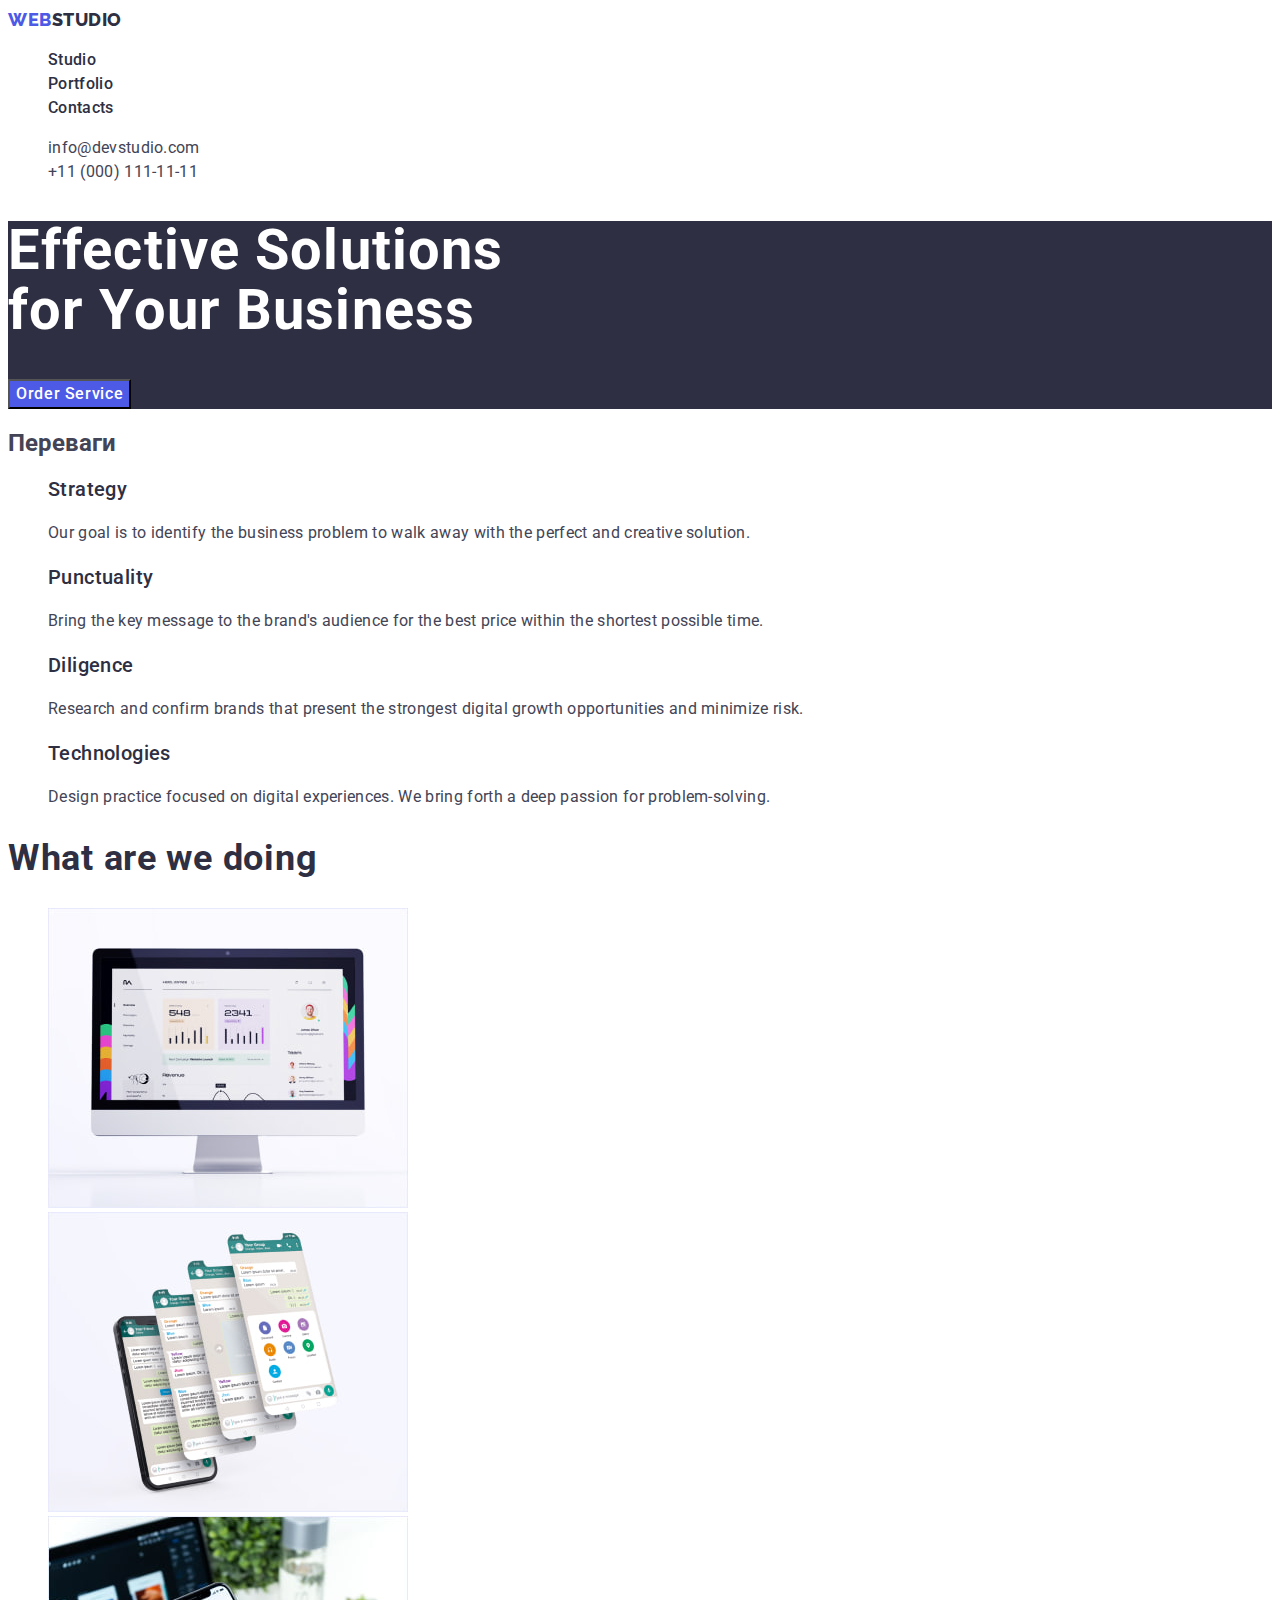
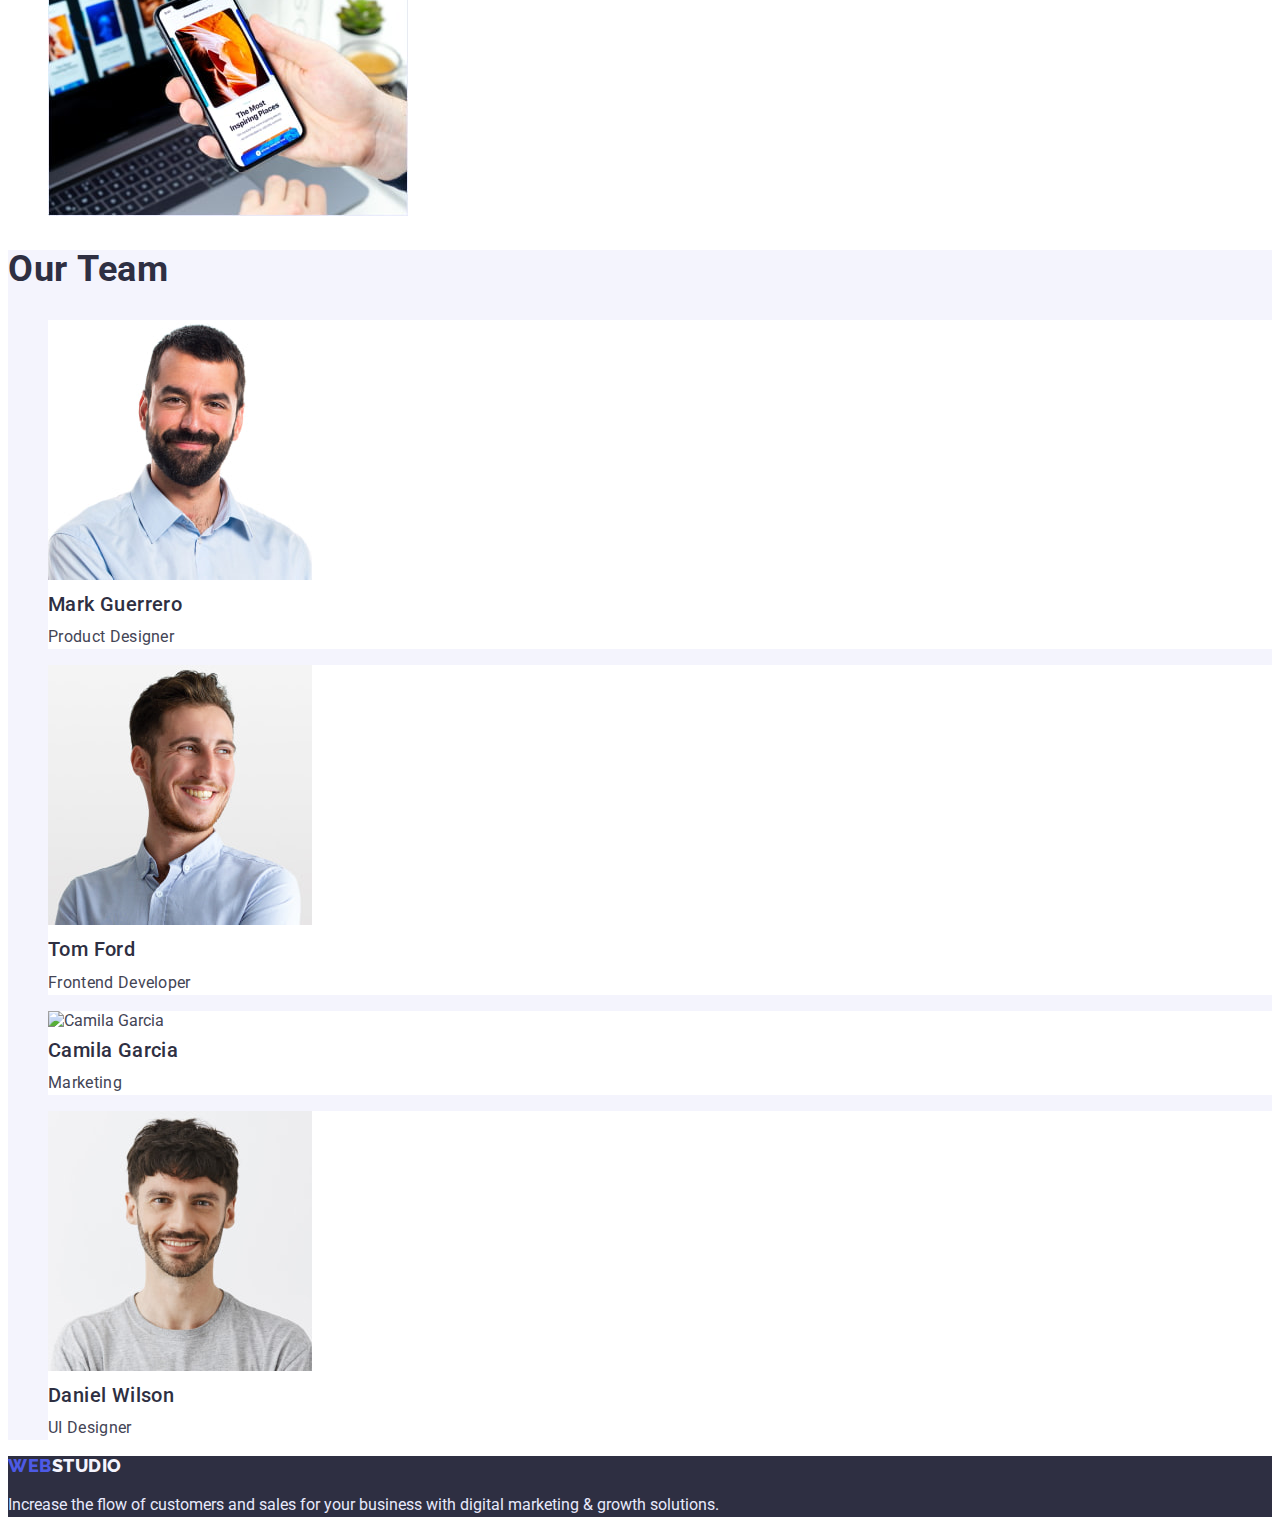
==== index.html @ 4488b403 "1 page" ====
<!DOCTYPE html>
<html lang="en">
<head>
    <meta charset="UTF-8">
    <meta http-equiv="X-UA-Compatible" content="IE=edge">
    <meta name="viewport" content="width=device-width, initial-scale=1.0">
    <title>goit-markup-hw-01</title>
    <link rel="preconnect" href="https://fonts.googleapis.com"><link rel="preconnect" href="https://fonts.gstatic.com" crossorigin><link href="https://fonts.googleapis.com/css2?family=Raleway:wght@800&family=Roboto:wght@400;500;700&display=swap" rel="stylesheet">
    <link rel="stylesheet" href="./css/styles.css">
</head>
<body>
    <!-- Шапка сайту-->
    <header class="header">
        <nav class="header-navigation">
            <a href="/" class="header-logo link"> <span class="web-logo">Web</span>Studio</a>
            <ul class="header-site-list list">
                <li class="header-item"><a href="" class="header-link link">Studio</a></li>
                <li class="header-item"><a href="" class="header-link link">Portfolio</a></li>
                <li class="header-item"><a href="" class="header-link link">Contacts</a></li>
            </ul> 
        </nav>
        <ul class="header-nav-list list">
            <li class="header-mail"><a href="mailto:info@devstudio.com" class="header-adress-link link">info@devstudio.com</a></li>
            <li class="header-tel "><a href="tel:+110001111111" class="header-adress-link link">+11 (000) 111-11-11</a></li>
        </ul>
    </header>

    <main>
        <!--Назва сайту-->
        <section class="hero">
            <h1 class="hero-title">Effective Solutions <br/> for Your Business</h1>
            <button type="button" class="hero-button">Order Service</button>
        </section>

        <!--Переваги-->
        <section class="features">
            <h2>Переваги</h2>

            <ul class="features-list">
                <li class="features-item">
                    <h3 class="features-title">Strategy</h3>
                    <p class="features-paragraph">Our goal is to identify the business
                        problem to walk away with the perfect and creative solution. </p>
                </li>
                <li class="features-item">
                    <h3 class="features-title">Punctuality</h3>
                    <p class="features-paragraph">Bring the key message to the brand's audience for the best price within the shortest possible time. </p>
                </li>
                <li class="features-item">
                    <h3 class="features-title">Diligence</h3>
                    <p class="features-paragraph">Research and confirm brands that present the strongest digital growth opportunities and minimize risk. </p>
                </li>
                <li class="features-item">
                    <h3 class="features-title">Technologies</h3>
                    <p class="features-paragraph">Design practice focused on digital experiences. We bring forth a deep passion for problem-solving. </p>
                </li>
            </ul>
        </section>

        <!--Що ми робимо-->
        <section class="work">
            <h2 class="work-title">What are we doing</h2>

            <ul class="work-list">
                <li class="work-item"><img src="./imades/comp.jpg" alt="Computer"></li>
                <li class="work-item"><img src="./imades/messenger.jpg" alt="Messenger"></li>
                <li class="work-item"><img src="./imades/iphone.jpg" alt="Telephone"></li>
            </ul>
        </section>

        <!--Наша команда-->
        <section class="team">
            <h2 class="team-title">Our Team</h2>

            <ul class="team-list">
                <li class="team-item">
                    <img src="./imades/Mark.jpg" alt="Mark Guerrero">
                    <h3 class="team-name">Mark Guerrero</h3>
                    <p class="team-paragraph">Product Designer</p>
                </li>
                <li class="team-item">
                    <img src="./imades/Tom Ford.jpg" alt="Tom Ford">
                    <h3 class="team-name">Tom Ford</h3>
                    <p class="team-paragraph">Frontend Developer</p>
                </li>
                <li class="team-item">
                    <img src="./imades/Camila.jpg" alt="Camila Garcia">
                    <h3 class="team-name">Camila Garcia</h3>
                    <p class="team-paragraph">Marketing</p>
                </li>
                <li class="team-item">
                    <img src="./imades/Daniel.jpg" alt="Daniel Wilson">
                    <h3 class="team-name">Daniel Wilson</h3>
                    <p class="team-paragraph">UI Designer</p>
                </li>
            </ul>
        </section>
    </main>
    
    <!-- Футер -->
    <footer class="footer">
        <a href="/" class="footer-logo link"> <span class="web-logo">Web</span>Studio</a>
        <p class="footer-text">Increase the flow of customers and sales for your business with digital marketing & growth solutions.</p>
    </footer>

</body>
</html>
---- css/styles.css ----
body {
    background-color: #ffffff;
    color: #434455;
    font-family: 'Roboto', sans-serif;
    font-weight: 400;
}

/* Лого */

.header-logo {
color: #2E2F42;
font-family: 'Raleway', sans-serif;
font-weight: 800;
font-size: 18px;
line-height: 1.33;
letter-spacing: 0.03em;
text-transform: uppercase;
}



.header-adress-link {
font-size: 16px;
line-height: 1.5;
letter-spacing: 0.02em;
color: #434455;
}

.web-logo {
    color: #4D5AE5;
}

.header-link {
font-weight: 500;
font-size: 16px;
line-height: 1.5;
letter-spacing: 0.02em;
color: #2E2F42;
}

.header { 
}
.header-navigation {
}

.header-site-list {
}

.header-link:hover,
.header-link:focus { color: #4D5AE5;
}



.header-logo:hover,
.header-logo:focus,
.header-logo:active {color: #4D5AE5}

.header-adress-link:hover,
.header-adress-link:focus {color: #4D5AE5

}


.list { 
    list-style: none;
}

.features-item, .work-item, .team-list {
    list-style: none;
}

.link {
    text-decoration: none;
}

.header-nav-list {
}
.header-mail {
}
.header-tel {
}
.hero {    background-color: #2E2F42;

}

.hero-title {
    font-size: 56px;
    line-height: 1.07;
    letter-spacing: 0.02em;
    color: #FFFFFF;
}

.hero-button {font-family: 'Roboto', sans-serif;
    font-weight: 500;
    font-size: 16px;
    line-height: 1.5;
    letter-spacing: 0.04em;
    color: #FFFFFF;
    background-color: #4D5AE5;
}
.features {
}
.features-list {
}
.features-item {
}
.features-title {
    font-weight: 500;
    font-size: 20px;
    line-height: 1.2;
    letter-spacing: 0.02em;
    color: #2E2F42;
}

.features-paragraph {
    font-size: 16px;
    line-height: 1.5;
    letter-spacing: 0.02em;
}


.work {
}
.work-title, .team-title {
font-size: 36px;
line-height: 1.11;
letter-spacing: 0.02em;
color: #2E2F42;
}
.work-list {
}
.work-item {
}
.team {background: #F4F4FD;
}
.team-name {
    font-weight: 500;
    font-size: 20px;
    line-height: 1.2px;
    letter-spacing: 0.02em;
    color: #2E2F42;
}

.team-paragraph {
font-size: 16px;
line-height: 1.5;
letter-spacing: 0.02em;

}


.team-list {
}

.team-item {
    background-color: #fff;

}
.footer {background: #2E2F42;
}
.footer-logo {
    color: #F4F4FD;
    font-family: 'Raleway', sans-serif;
    font-weight: 800;
    font-size: 18px;
    line-height: 1.16;
    letter-spacing: 0.03em;
    text-transform: uppercase;
    }

    .footer-logo:hover,
.footer-logo:focus,
.footer-logo:active {color: #4D5AE5}

.footer-text {
    font-size: 16px;
    line-height: 24px;
    letter-spacing: 1.5;
    color: #E7E9FC;
}
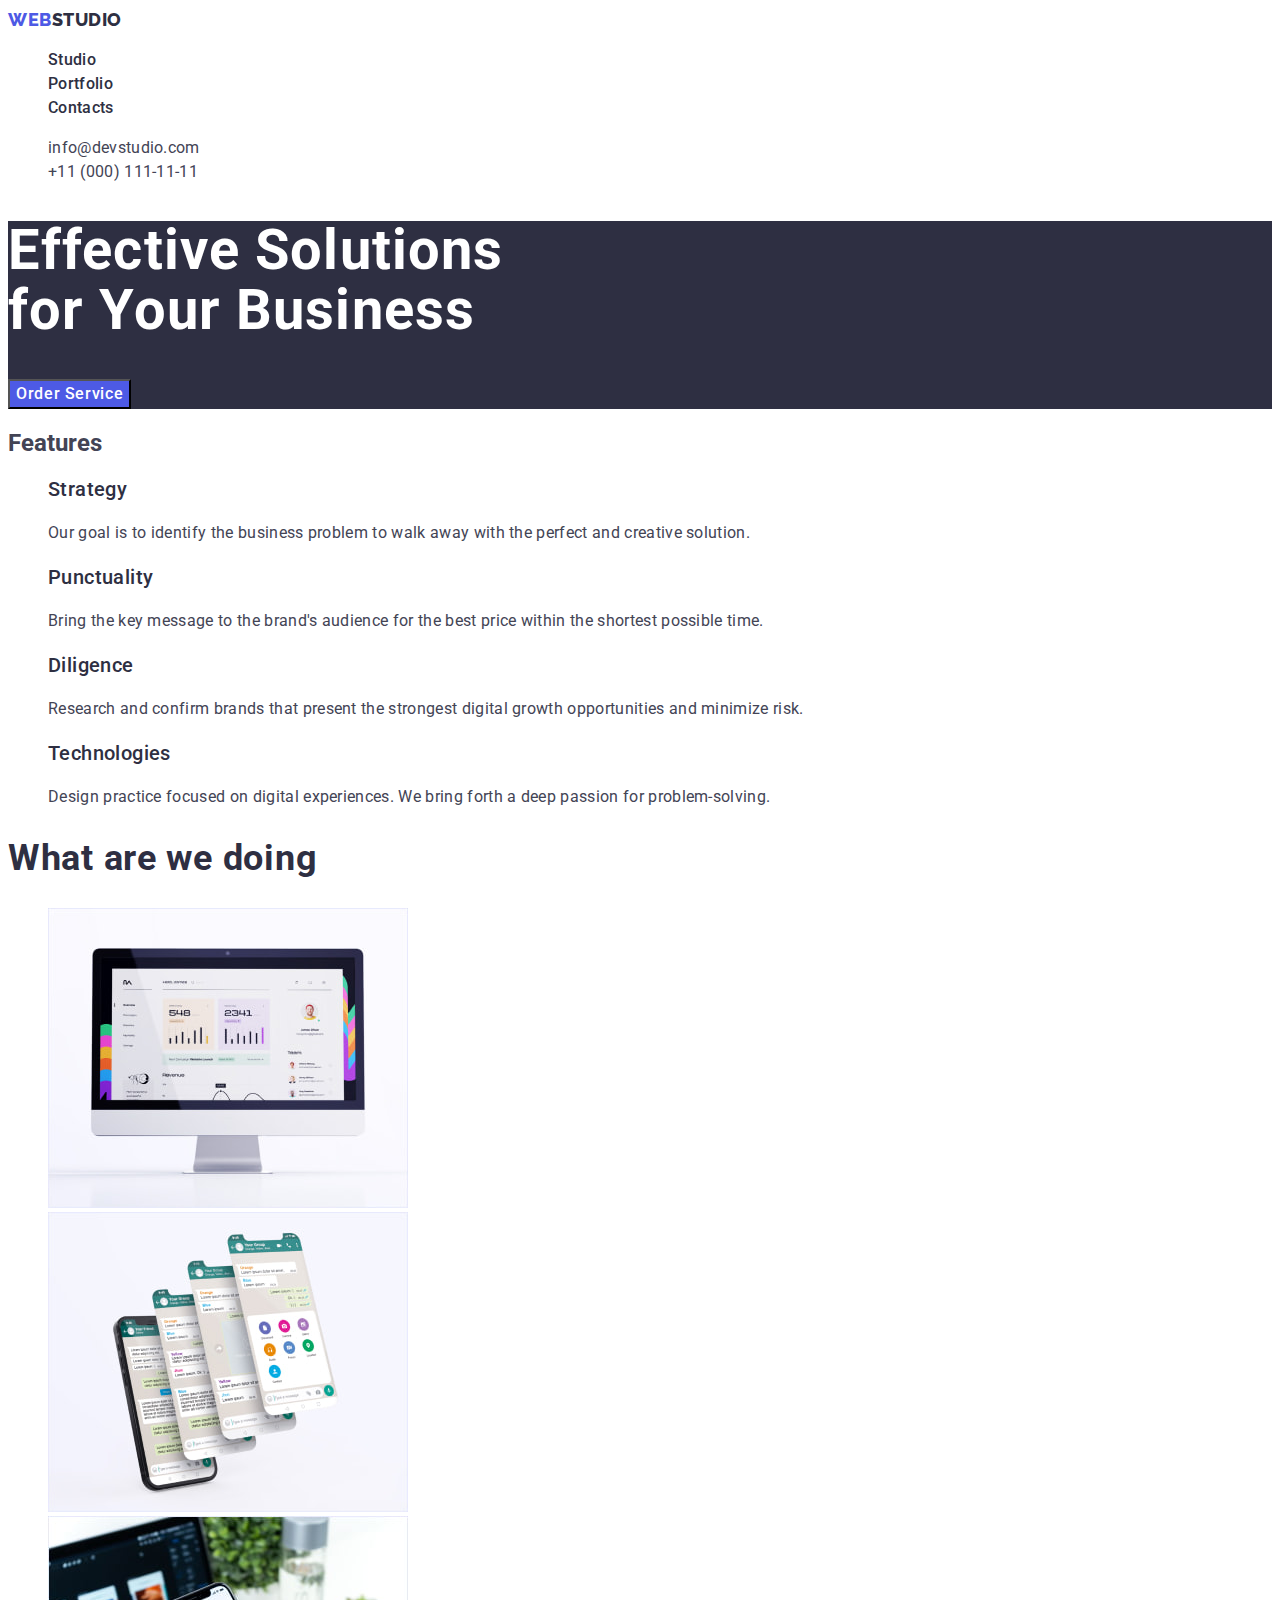
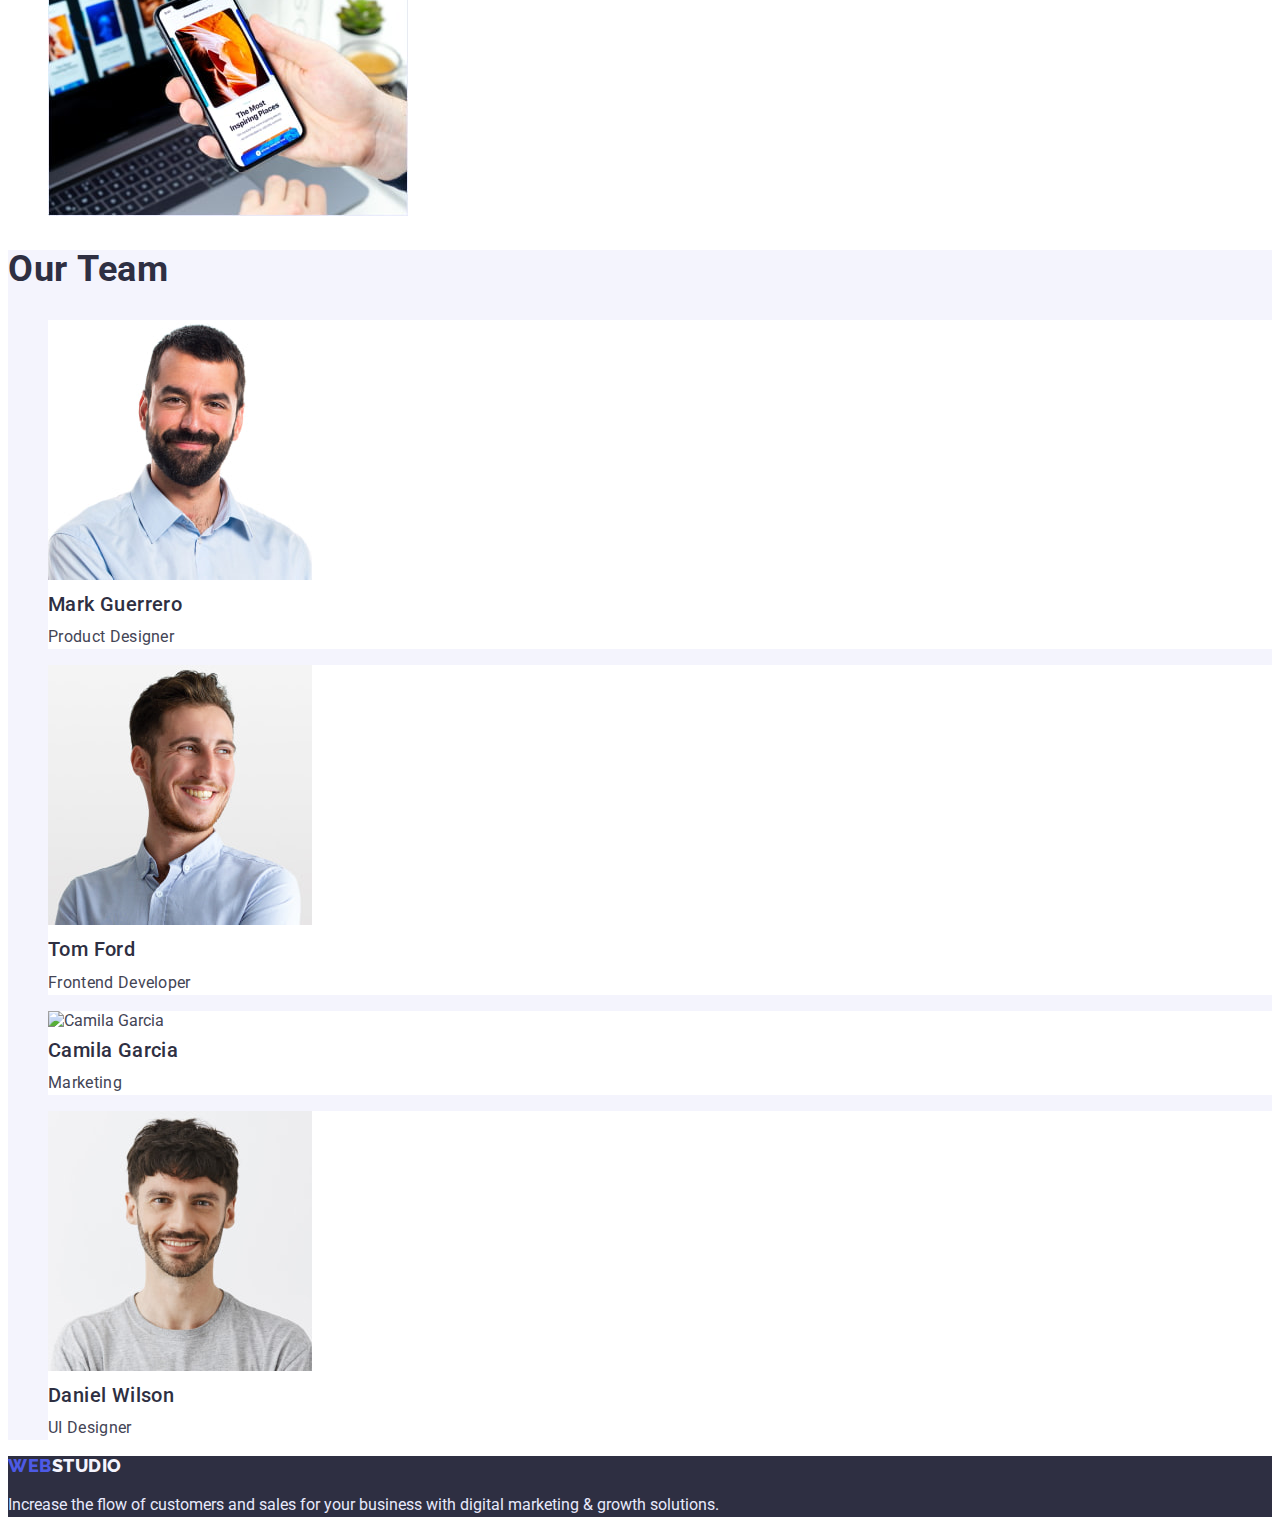
==== commit 3d093715: "=" ====
--- a/index.html
+++ b/index.html
@@ -4,7 +4,7 @@
     <meta charset="UTF-8">
     <meta http-equiv="X-UA-Compatible" content="IE=edge">
     <meta name="viewport" content="width=device-width, initial-scale=1.0">
-    <title>goit-markup-hw-01</title>
+    <title>goit-markup-hw-02</title>
     <link rel="preconnect" href="https://fonts.googleapis.com"><link rel="preconnect" href="https://fonts.gstatic.com" crossorigin><link href="https://fonts.googleapis.com/css2?family=Raleway:wght@800&family=Roboto:wght@400;500;700&display=swap" rel="stylesheet">
     <link rel="stylesheet" href="./css/styles.css">
 </head>
@@ -34,9 +34,9 @@
 
         <!--Переваги-->
         <section class="features">
-            <h2>Переваги</h2>
+            <h2>Features</h2>
 
-            <ul class="features-list">
+            <ul class="features-list list">
                 <li class="features-item">
                     <h3 class="features-title">Strategy</h3>
                     <p class="features-paragraph">Our goal is to identify the business
@@ -61,7 +61,7 @@
         <section class="work">
             <h2 class="work-title">What are we doing</h2>
 
-            <ul class="work-list">
+            <ul class="work-list list">
                 <li class="work-item"><img src="./imades/comp.jpg" alt="Computer"></li>
                 <li class="work-item"><img src="./imades/messenger.jpg" alt="Messenger"></li>
                 <li class="work-item"><img src="./imades/iphone.jpg" alt="Telephone"></li>
@@ -72,7 +72,7 @@
         <section class="team">
             <h2 class="team-title">Our Team</h2>
 
-            <ul class="team-list">
+            <ul class="team-list list">
                 <li class="team-item">
                     <img src="./imades/Mark.jpg" alt="Mark Guerrero">
                     <h3 class="team-name">Mark Guerrero</h3>
--- a/css/styles.css
+++ b/css/styles.css
@@ -66,9 +66,6 @@
     list-style: none;
 }
 
-.features-item, .work-item, .team-list {
-    list-style: none;
-}
 
 .link {
     text-decoration: none;
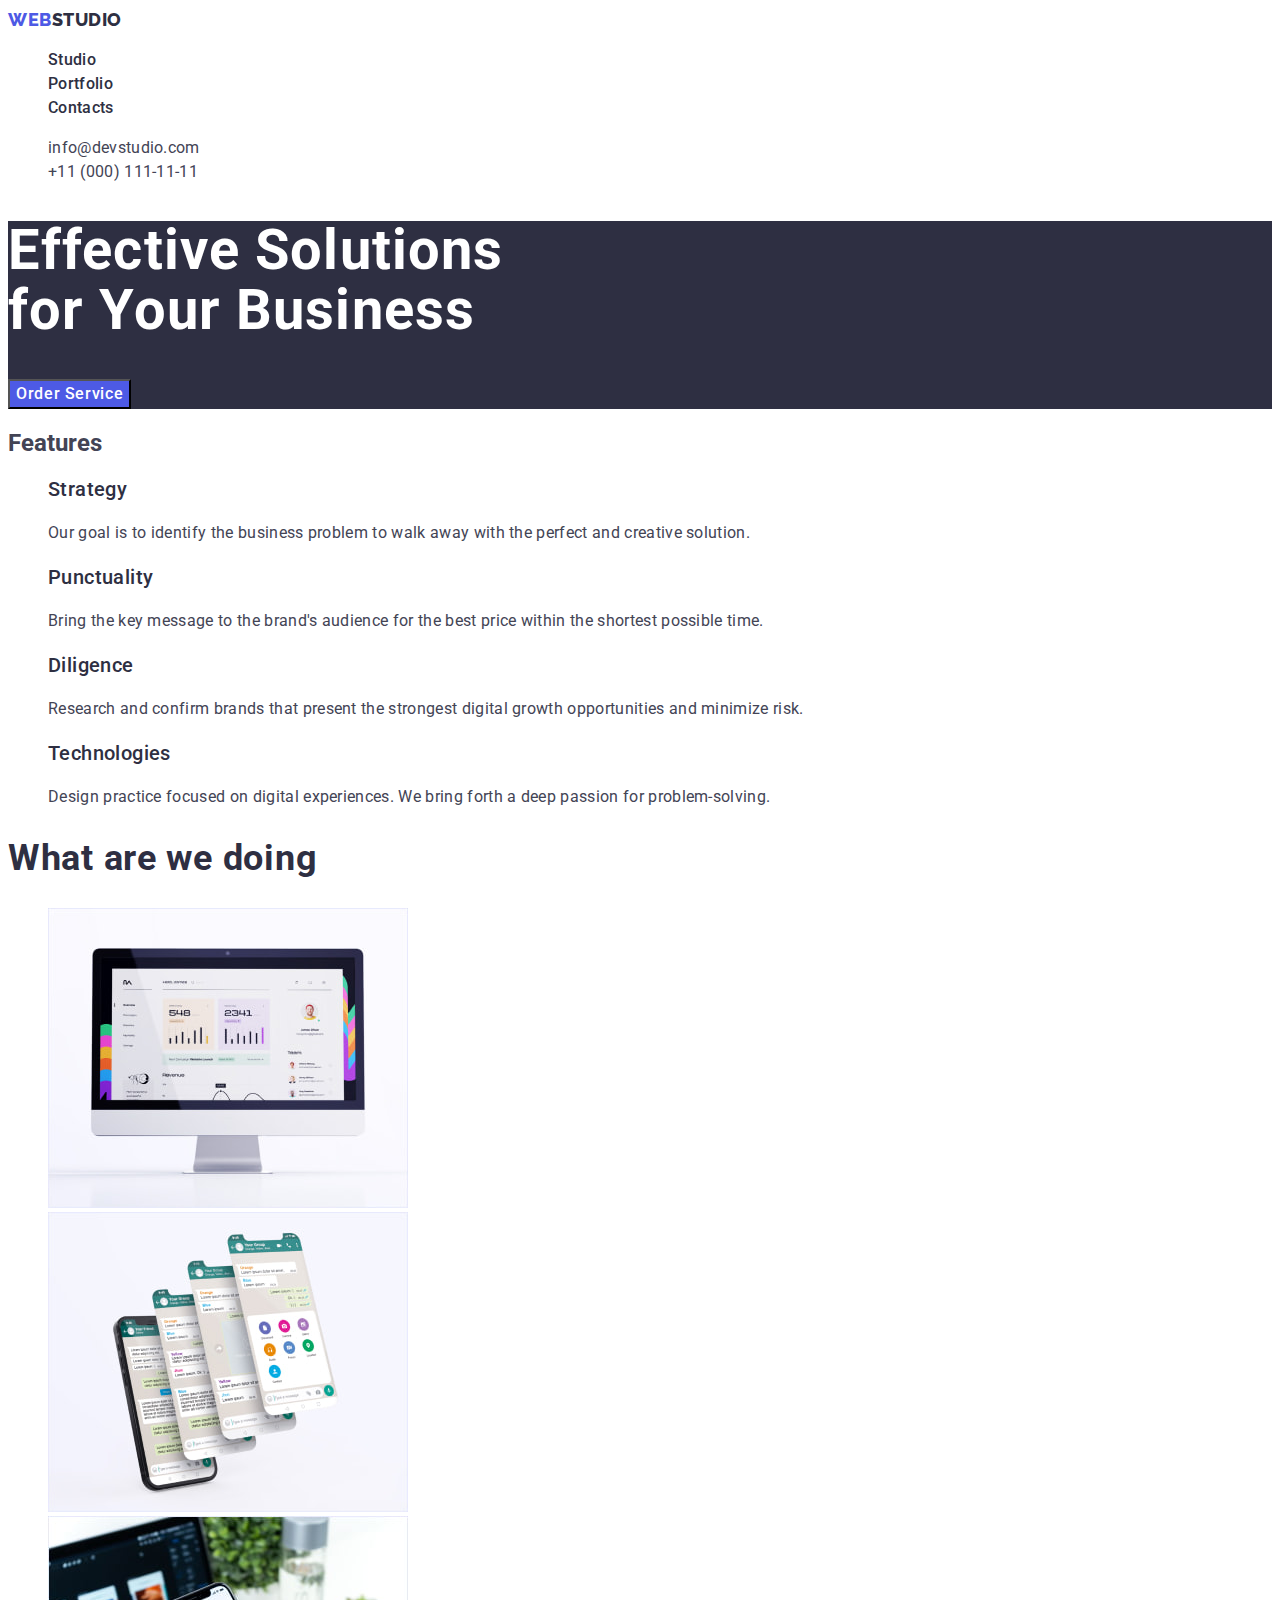
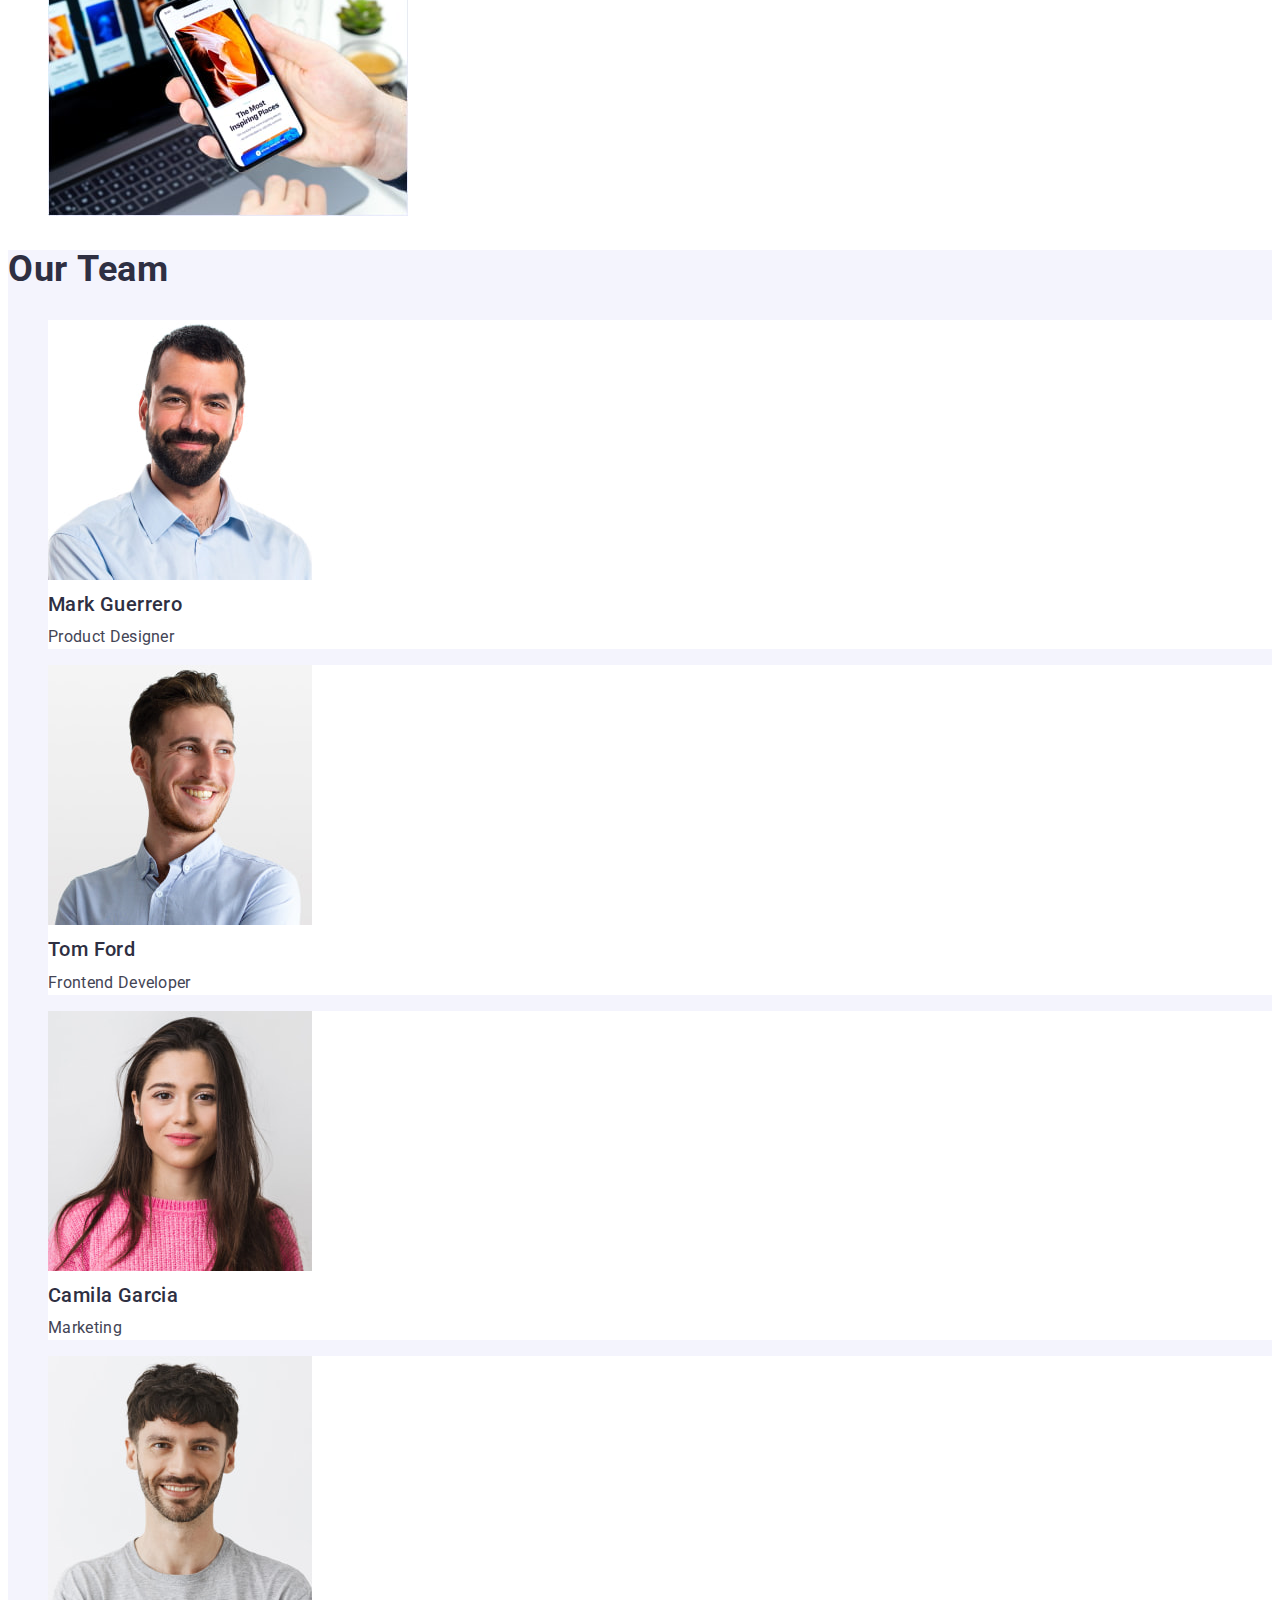
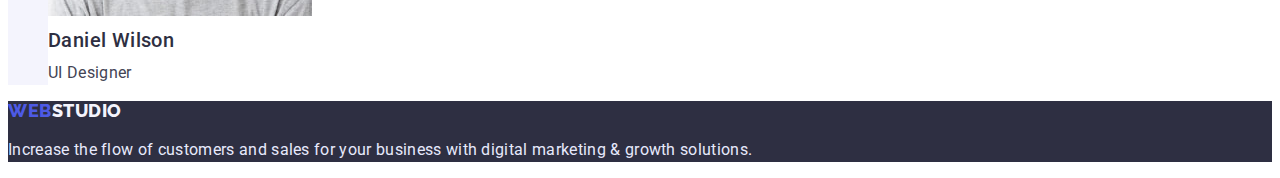
==== commit 8613e52f: "+" ====
--- a/index.html
+++ b/index.html
@@ -19,10 +19,13 @@
                 <li class="header-item"><a href="" class="header-link link">Contacts</a></li>
             </ul> 
         </nav>
-        <ul class="header-nav-list list">
-            <li class="header-mail"><a href="mailto:info@devstudio.com" class="header-adress-link link">info@devstudio.com</a></li>
-            <li class="header-tel "><a href="tel:+110001111111" class="header-adress-link link">+11 (000) 111-11-11</a></li>
-        </ul>
+            <!-- Контакти -->
+        <address>
+            <ul class="header-nav-list list">
+                <li class="header-mail"><a href="mailto:info@devstudio.com" class="header-adress-link link">info@devstudio.com</a></li>
+                <li class="header-tel "><a href="tel:+110001111111" class="header-adress-link link">+11 (000) 111-11-11</a></li>
+            </ul>
+        </address>    
     </header>
 
     <main>
@@ -62,9 +65,9 @@
             <h2 class="work-title">What are we doing</h2>
 
             <ul class="work-list list">
-                <li class="work-item"><img src="./imades/comp.jpg" alt="Computer"></li>
-                <li class="work-item"><img src="./imades/messenger.jpg" alt="Messenger"></li>
-                <li class="work-item"><img src="./imades/iphone.jpg" alt="Telephone"></li>
+                <li class="work-item"><img src="./images/comp.jpg" alt="Computer"></li>
+                <li class="work-item"><img src="./images/messenger.jpg" alt="Messenger"></li>
+                <li class="work-item"><img src="./images/iphone.jpg" alt="Telephone"></li>
             </ul>
         </section>
 
@@ -74,24 +77,24 @@
 
             <ul class="team-list list">
                 <li class="team-item">
-                    <img src="./imades/Mark.jpg" alt="Mark Guerrero">
+                    <img src="./images/mark.jpg" alt="Mark Guerrero">
                     <h3 class="team-name">Mark Guerrero</h3>
-                    <p class="team-paragraph">Product Designer</p>
+                    <p class="team-subtitle">Product Designer</p>
                 </li>
                 <li class="team-item">
-                    <img src="./imades/Tom Ford.jpg" alt="Tom Ford">
+                    <img src="./images/tom.jpg" alt="Tom Ford">
                     <h3 class="team-name">Tom Ford</h3>
-                    <p class="team-paragraph">Frontend Developer</p>
+                    <p class="team-subtitle">Frontend Developer</p>
                 </li>
                 <li class="team-item">
-                    <img src="./imades/Camila.jpg" alt="Camila Garcia">
+                    <img src="./images/camila.jpg" alt="Camila Garcia">
                     <h3 class="team-name">Camila Garcia</h3>
-                    <p class="team-paragraph">Marketing</p>
+                    <p class="team-subtitle">Marketing</p>
                 </li>
                 <li class="team-item">
-                    <img src="./imades/Daniel.jpg" alt="Daniel Wilson">
+                    <img src="./images/daniel.jpg" alt="Daniel Wilson">
                     <h3 class="team-name">Daniel Wilson</h3>
-                    <p class="team-paragraph">UI Designer</p>
+                    <p class="team-subtitle">UI Designer</p>
                 </li>
             </ul>
         </section>
--- a/css/styles.css
+++ b/css/styles.css
@@ -7,86 +7,68 @@
 
 /* Лого */
 
-.header-logo {
-color: #2E2F42;
+.header-logo {color: #2E2F42;
 font-family: 'Raleway', sans-serif;
 font-weight: 800;
 font-size: 18px;
 line-height: 1.33;
 letter-spacing: 0.03em;
-text-transform: uppercase;
-}
+text-transform: uppercase;}
 
-
-
-.header-adress-link {
+.header-adress-link {font-style: normal;
 font-size: 16px;
 line-height: 1.5;
 letter-spacing: 0.02em;
-color: #434455;
-}
+color: #434455;}
 
-.web-logo {
-    color: #4D5AE5;
-}
+.web-logo {color: #4D5AE5;}
 
-.header-link {
-font-weight: 500;
+.header-link {font-weight: 500;
 font-size: 16px;
 line-height: 1.5;
 letter-spacing: 0.02em;
-color: #2E2F42;
-}
+color: #2E2F42;}
 
-.header { 
-}
-.header-navigation {
-}
-
-.header-site-list {
-}
+/* .header { }
+.header-navigation {}
+.header-site-list {} */
 
 .header-link:hover,
-.header-link:focus { color: #4D5AE5;
-}
-
-
+.header-link:focus { color: #4D5AE5;}
 
 .header-logo:hover,
 .header-logo:focus,
 .header-logo:active {color: #4D5AE5}
 
 .header-adress-link:hover,
-.header-adress-link:focus {color: #4D5AE5
+.header-adress-link:focus {color: #4D5AE5}
 
-}
+.hero-button:hover,
+.hero-button:focus,
+.hero-button:active{color: #F4F4FD;}
 
+.services-button:hover, 
+.services-button:focus,
+.services-button:active { color: #404BBF;}
 
-.list { 
-    list-style: none;
-}
+.services-button.all:hover, 
+.services-button.all:focus,
+.services-button.all:active { color: #F4F4FD;}
 
+.list { list-style: none;}
 
-.link {
-    text-decoration: none;
-}
+.link {text-decoration: none;}
 
-.header-nav-list {
-}
-.header-mail {
-}
-.header-tel {
-}
-.hero {    background-color: #2E2F42;
+/* .header-nav-list {}
+.header-mail {}
+.header-tel {} */
 
-}
+.hero {background-color: #2E2F42;}
 
-.hero-title {
-    font-size: 56px;
-    line-height: 1.07;
-    letter-spacing: 0.02em;
-    color: #FFFFFF;
-}
+.hero-title {font-size: 56px;
+line-height: 1.07;
+letter-spacing: 0.02em;
+color: #FFFFFF;}
 
 .hero-button {font-family: 'Roboto', sans-serif;
     font-weight: 500;
@@ -94,85 +76,81 @@
     line-height: 1.5;
     letter-spacing: 0.04em;
     color: #FFFFFF;
-    background-color: #4D5AE5;
-}
-.features {
-}
-.features-list {
-}
-.features-item {
-}
-.features-title {
-    font-weight: 500;
+    background-color: #4D5AE5;}
+
+    /* .features {}
+.features-list {}
+.features-item {} */
+
+.features-title {font-weight: 500;
     font-size: 20px;
     line-height: 1.2;
     letter-spacing: 0.02em;
-    color: #2E2F42;
-}
+    color: #2E2F42;}
 
-.features-paragraph {
-    font-size: 16px;
+.features-paragraph {font-size: 16px;
     line-height: 1.5;
-    letter-spacing: 0.02em;
-}
+    letter-spacing: 0.02em;}
 
+/* .work {} */
 
-.work {
-}
-.work-title, .team-title {
-font-size: 36px;
+.work-title, .team-title {font-size: 36px;
 line-height: 1.11;
 letter-spacing: 0.02em;
-color: #2E2F42;
-}
-.work-list {
+color: #2E2F42;}
+
+/* .work-list {
 }
 .work-item {
-}
-.team {background: #F4F4FD;
-}
-.team-name {
-    font-weight: 500;
+} */
+
+.team {background: #F4F4FD;}
+
+.team-name, .examples-title {font-weight: 500;
     font-size: 20px;
     line-height: 1.2px;
     letter-spacing: 0.02em;
-    color: #2E2F42;
-}
+    color: #2E2F42;}
 
-.team-paragraph {
-font-size: 16px;
+.team-subtitle, .subtitle {font-size: 16px;
 line-height: 1.5;
-letter-spacing: 0.02em;
+letter-spacing: 0.02em;}
 
-}
+/* .team-list {} */
 
+.team-item {background-color: #fff;}
 
-.team-list {
-}
+.footer {background: #2E2F42;}
 
-.team-item {
-    background-color: #fff;
-
-}
-.footer {background: #2E2F42;
-}
-.footer-logo {
-    color: #F4F4FD;
+.footer-logo {color: #F4F4FD;
     font-family: 'Raleway', sans-serif;
     font-weight: 800;
     font-size: 18px;
     line-height: 1.16;
     letter-spacing: 0.03em;
-    text-transform: uppercase;
-    }
+    text-transform: uppercase;}
 
-    .footer-logo:hover,
+.footer-logo:hover,
 .footer-logo:focus,
 .footer-logo:active {color: #4D5AE5}
 
-.footer-text {
-    font-size: 16px;
-    line-height: 24px;
-    letter-spacing: 1.5;
-    color: #E7E9FC;
-}+.footer-text {font-size: 16px;
+    line-height: 1.5;
+    letter-spacing: 0.02em;
+    color: #E7E9FC;}
+
+.services-button.all {font-family: inherit;
+font-weight: 500;
+font-size: 16px;
+line-height: 1.5;
+letter-spacing: 0.04em;
+background-color: #404BBF;
+color: #FFFFFF;}
+
+.services-button {font-family: inherit;
+font-weight: 500;
+font-size: 16px;
+line-height: 1.5;
+letter-spacing: 0.04em;
+color: #4D5AE5;
+background-color: #F4F4FD;}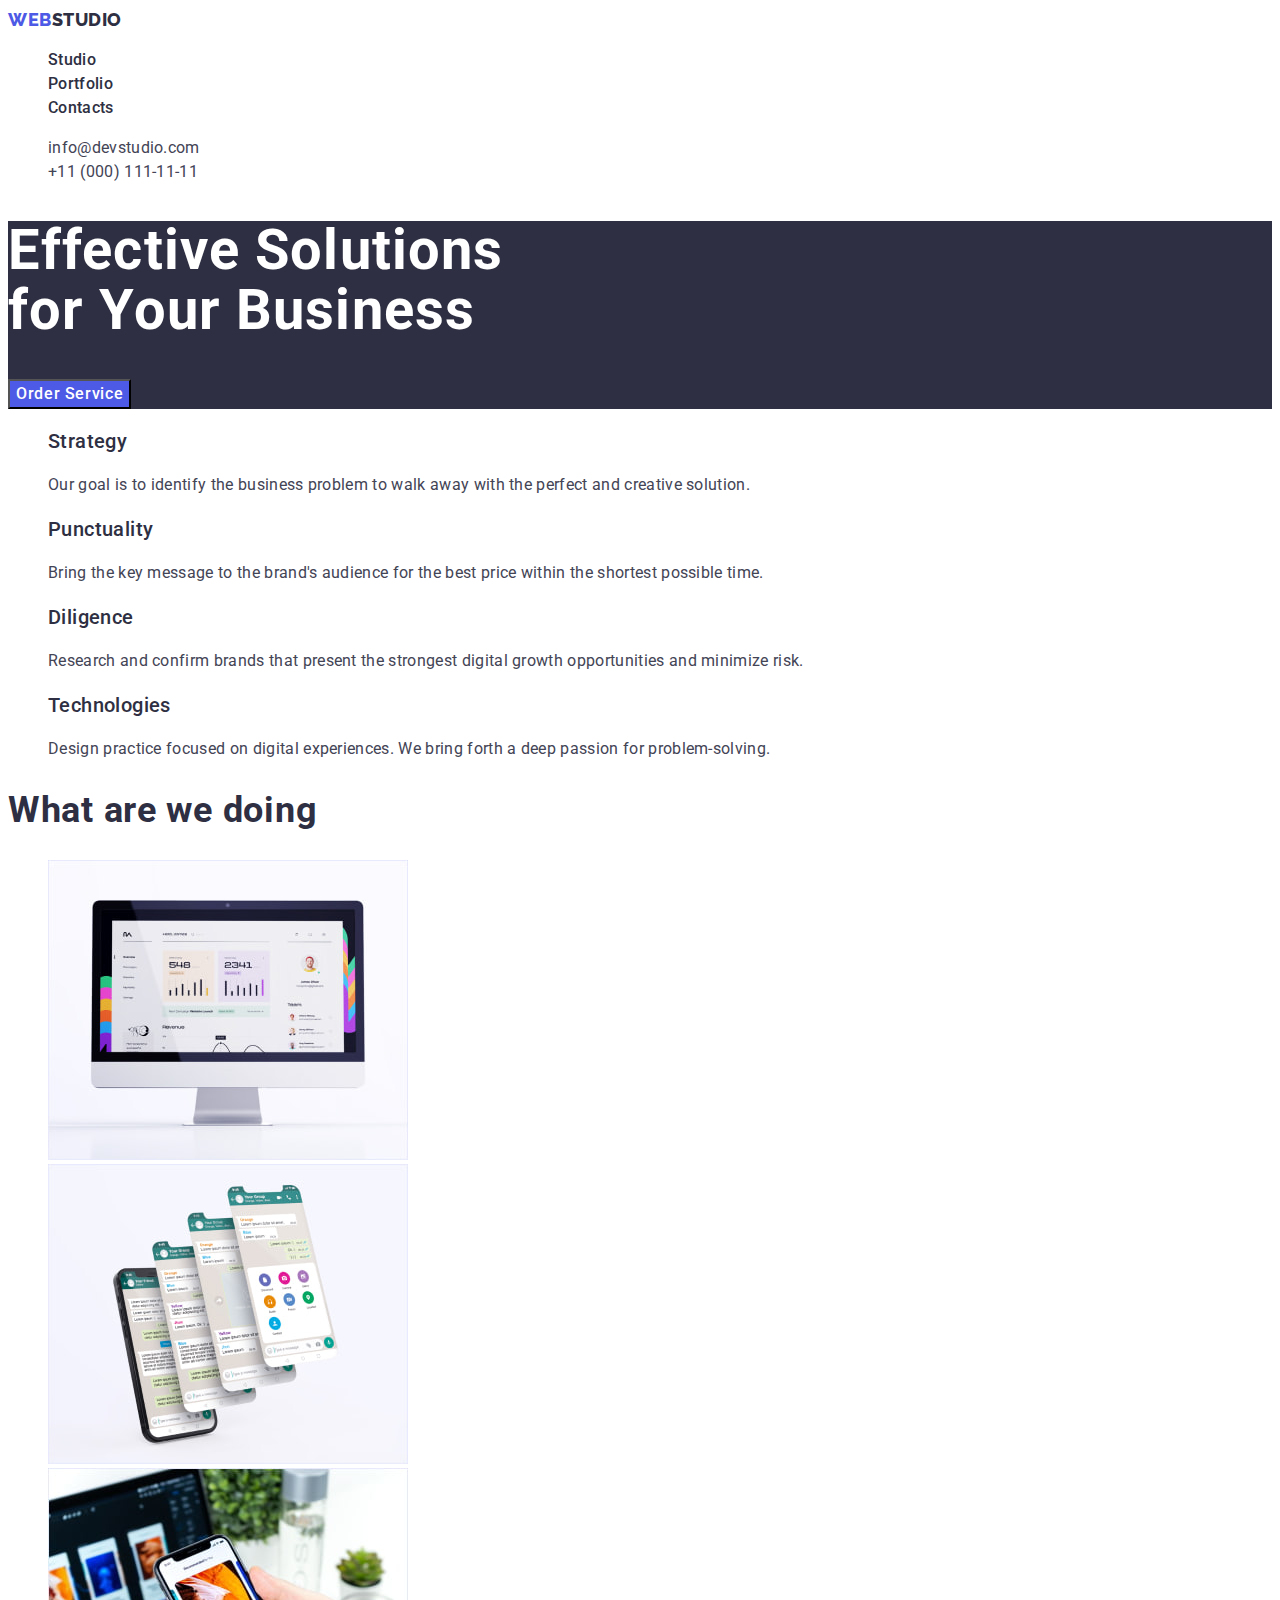
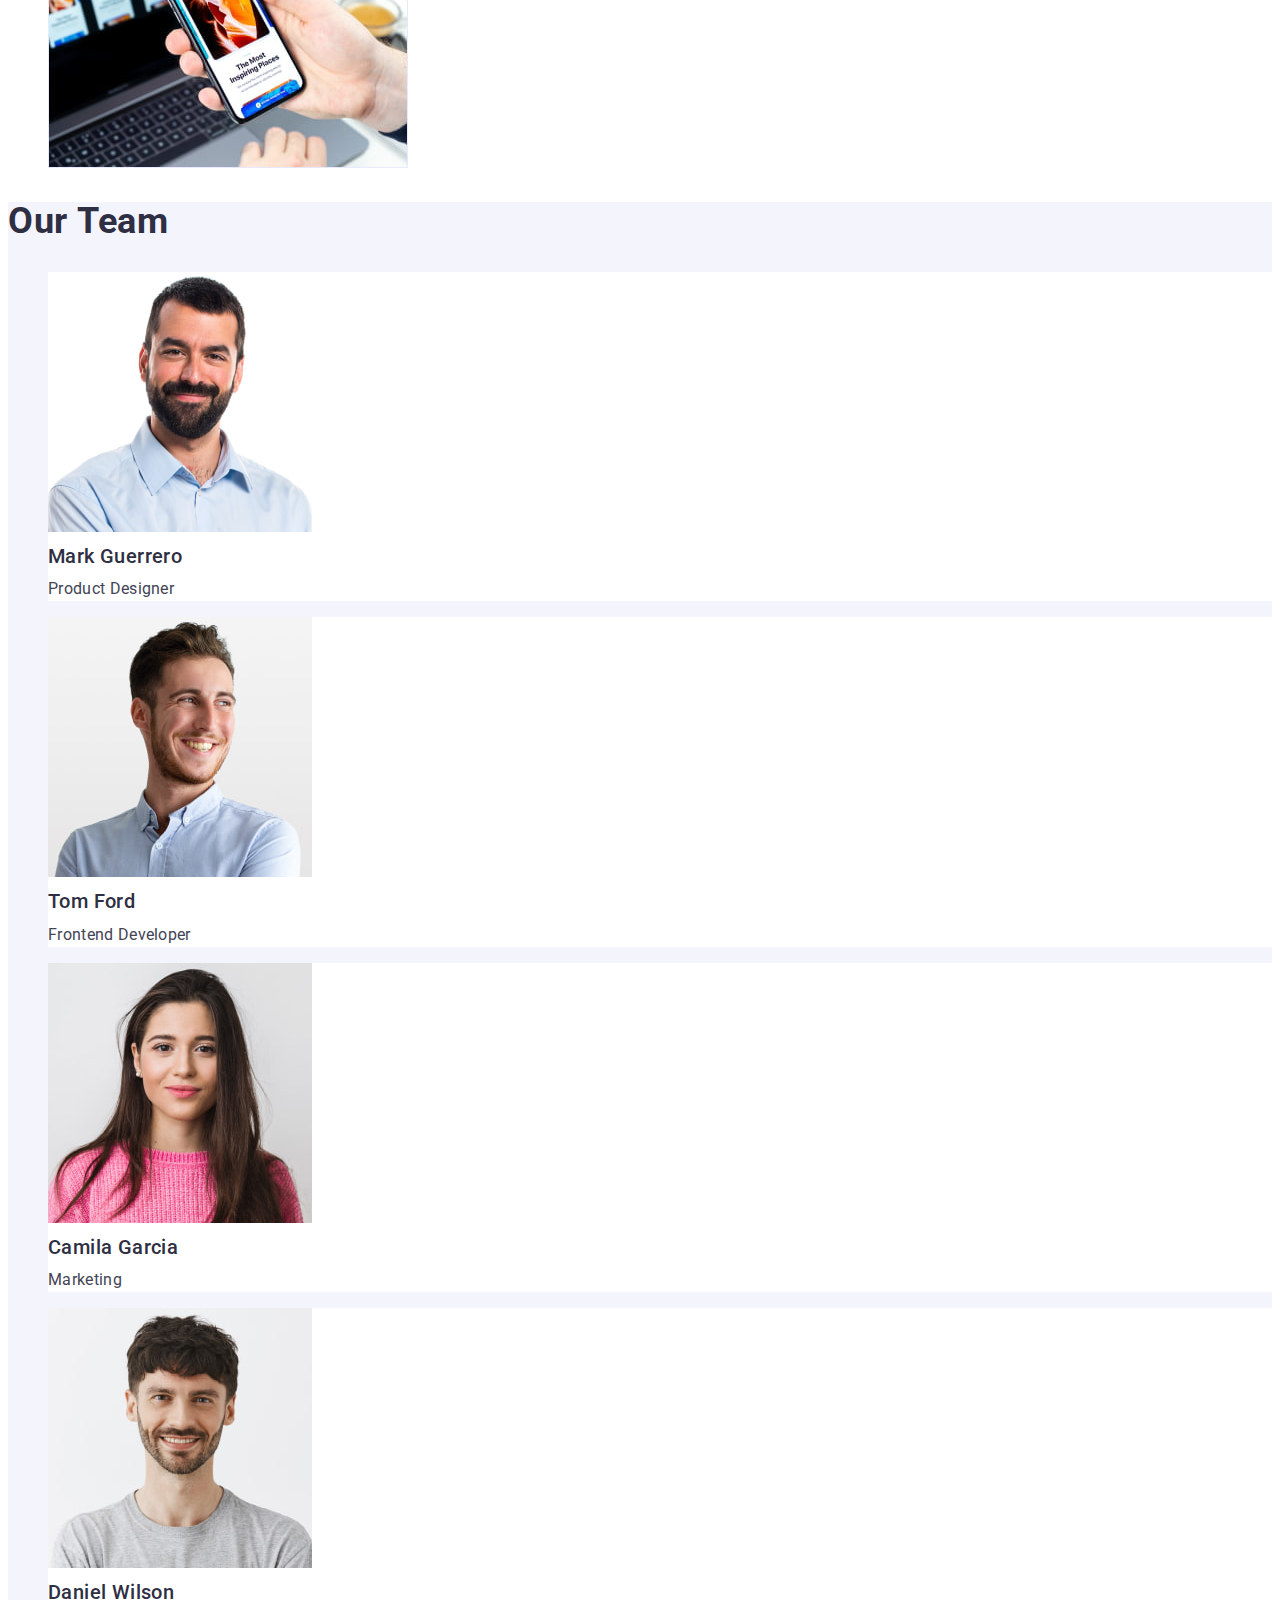
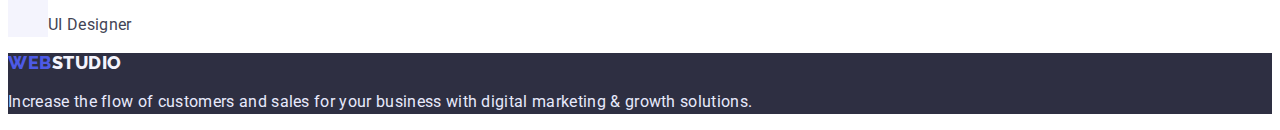
==== commit 04dbc326: "-" ====
--- a/index.html
+++ b/index.html
@@ -14,8 +14,8 @@
         <nav class="header-navigation">
             <a href="/" class="header-logo link"> <span class="web-logo">Web</span>Studio</a>
             <ul class="header-site-list list">
-                <li class="header-item"><a href="" class="header-link link">Studio</a></li>
-                <li class="header-item"><a href="" class="header-link link">Portfolio</a></li>
+                <li class="header-item"><a href="./index.html" class="header-link link">Studio</a></li>
+                <li class="header-item"><a href="./portfolio.html" class="header-link link">Portfolio</a></li>
                 <li class="header-item"><a href="" class="header-link link">Contacts</a></li>
             </ul> 
         </nav>
@@ -37,7 +37,7 @@
 
         <!--Переваги-->
         <section class="features">
-            <h2>Features</h2>
+            <h2 class="hidden-title">Features </h2>
 
             <ul class="features-list list">
                 <li class="features-item">
@@ -65,9 +65,9 @@
             <h2 class="work-title">What are we doing</h2>
 
             <ul class="work-list list">
-                <li class="work-item"><img src="./images/comp.jpg" alt="Computer"></li>
-                <li class="work-item"><img src="./images/messenger.jpg" alt="Messenger"></li>
-                <li class="work-item"><img src="./images/iphone.jpg" alt="Telephone"></li>
+                <li class="work-item"><img src="./images/comp.jpg" alt="Computer" width="360"></li>
+                <li class="work-item"><img src="./images/messenger.jpg" alt="Messenger" width="360"></li>
+                <li class="work-item"><img src="./images/iphone.jpg" alt="Telephone" width="360"></li>
             </ul>
         </section>
 
@@ -77,22 +77,22 @@
 
             <ul class="team-list list">
                 <li class="team-item">
-                    <img src="./images/mark.jpg" alt="Mark Guerrero">
+                    <img src="./images/mark.jpg" alt="Mark Guerrero" width="264">
                     <h3 class="team-name">Mark Guerrero</h3>
                     <p class="team-subtitle">Product Designer</p>
                 </li>
                 <li class="team-item">
-                    <img src="./images/tom.jpg" alt="Tom Ford">
+                    <img src="./images/tom.jpg" alt="Tom Ford" width="264">
                     <h3 class="team-name">Tom Ford</h3>
                     <p class="team-subtitle">Frontend Developer</p>
                 </li>
                 <li class="team-item">
-                    <img src="./images/camila.jpg" alt="Camila Garcia">
+                    <img src="./images/camila.jpg" alt="Camila Garcia" width="264">
                     <h3 class="team-name">Camila Garcia</h3>
                     <p class="team-subtitle">Marketing</p>
                 </li>
                 <li class="team-item">
-                    <img src="./images/daniel.jpg" alt="Daniel Wilson">
+                    <img src="./images/daniel.jpg" alt="Daniel Wilson" width="264">
                     <h3 class="team-name">Daniel Wilson</h3>
                     <p class="team-subtitle">UI Designer</p>
                 </li>
--- a/css/styles.css
+++ b/css/styles.css
@@ -1,13 +1,43 @@
 body {
-    background-color: #ffffff;
-    color: #434455;
+    background-color: var(--main-white-color);
+    color: var(--main-text-color);
     font-family: 'Roboto', sans-serif;
     font-weight: 400;
 }
 
+:root {--main-text-color: #434455;
+    --second-text-color: #2E2F42;
+    --hover-color: #4D5AE5;
+    --main-white-color: #ffffff;
+    --second-cloud-color:  #F4F4FD;
+    --main-button-color: #4D5AE5;
+    --bcg-button-color: #F4F4FD;
+    --typical-line-height: 1.5;
+}
+
+.list {list-style: none;}
+
+.link {text-decoration: none;}
+
+.hidden-title {position: absolute;
+    width: 1px;
+    height: 1px;
+    margin: -1px;
+    border: 0;
+    padding: 0;
+    
+    white-space: nowrap;
+    clip-path: inset(100%);
+    clip: rect(0 0 0 0);
+    overflow: hidden;}
+
+/* .header { }
+.header-navigation {}
+.header-site-list {} */
+
 /* Лого */
 
-.header-logo {color: #2E2F42;
+.header-logo {color: var(--second-text-color);
 font-family: 'Raleway', sans-serif;
 font-weight: 800;
 font-size: 18px;
@@ -15,70 +45,67 @@
 letter-spacing: 0.03em;
 text-transform: uppercase;}
 
+.web-logo {color: var(--hover-color)}
+
+.header-logo:hover,
+.header-logo:focus,
+.header-logo:active {color: var(--hover-color)}
+
+/* Навігація */
+
+.header-link {font-weight: 500;
+    font-size: 16px;
+    line-height: var(--typical-line-height);
+    letter-spacing: 0.02em;
+    color: #2E2F42;}
+
+.header-link:hover,
+.header-link:focus,
+.header-link:active { color: var(--hover-color)}
+
+/* Контакти */
+
 .header-adress-link {font-style: normal;
 font-size: 16px;
-line-height: 1.5;
+line-height: var(--typical-line-height);
 letter-spacing: 0.02em;
-color: #434455;}
-
-.web-logo {color: #4D5AE5;}
-
-.header-link {font-weight: 500;
-font-size: 16px;
-line-height: 1.5;
-letter-spacing: 0.02em;
-color: #2E2F42;}
-
-/* .header { }
-.header-navigation {}
-.header-site-list {} */
-
-.header-link:hover,
-.header-link:focus { color: #4D5AE5;}
-
-.header-logo:hover,
-.header-logo:focus,
-.header-logo:active {color: #4D5AE5}
+color: var(--main-text-color);}
 
 .header-adress-link:hover,
-.header-adress-link:focus {color: #4D5AE5}
-
-.hero-button:hover,
-.hero-button:focus,
-.hero-button:active{color: #F4F4FD;}
-
-.services-button:hover, 
-.services-button:focus,
-.services-button:active { color: #404BBF;}
-
-.services-button.all:hover, 
-.services-button.all:focus,
-.services-button.all:active { color: #F4F4FD;}
-
-.list { list-style: none;}
-
-.link {text-decoration: none;}
+.header-adress-link:focus,
+.header-adress-link:active {color: var(--hover-color)}
 
 /* .header-nav-list {}
 .header-mail {}
 .header-tel {} */
 
-.hero {background-color: #2E2F42;}
+/* Назва сайту */
+
+.hero {background-color: var(--second-text-color);}
 
 .hero-title {font-size: 56px;
 line-height: 1.07;
 letter-spacing: 0.02em;
 color: #FFFFFF;}
 
-.hero-button {font-family: 'Roboto', sans-serif;
+   /* Кнопка замовлення */
+
+.hero-button {font-family: inherit;
     font-weight: 500;
     font-size: 16px;
-    line-height: 1.5;
+    line-height: var(--typical-line-height);
     letter-spacing: 0.04em;
     color: #FFFFFF;
-    background-color: #4D5AE5;}
-
-    /* .features {}
+    background-color: var(--main-button-color);
+    cursor: pointer;}
+
+.hero-button:hover,
+.hero-button:focus,
+.hero-button:active{color: #F4F4FD;}
+
+/* Переваги */
+
+/* .features {}
 .features-list {}
 .features-item {} */
 
@@ -89,38 +116,44 @@
     color: #2E2F42;}
 
 .features-paragraph {font-size: 16px;
-    line-height: 1.5;
+    line-height: var(--typical-line-height);
     letter-spacing: 0.02em;}
 
+/* Що ми робимо */
+
 /* .work {} */
 
 .work-title, .team-title {font-size: 36px;
-line-height: 1.11;
-letter-spacing: 0.02em;
-color: #2E2F42;}
-
-/* .work-list {
-}
-.work-item {
-} */
-
-.team {background: #F4F4FD;}
+    line-height: 1.11;
+    letter-spacing: 0.02em;
+    color: var(--second-text-color);}
+    
+    /* .work-list {
+    }
+    .work-item {
+    } */
+
+/* Наша команда  */
+
+.team {background: var(--second-cloud-color);}
 
 .team-name, .examples-title {font-weight: 500;
     font-size: 20px;
     line-height: 1.2px;
     letter-spacing: 0.02em;
-    color: #2E2F42;}
+    color:var(--second-text-color);}
 
 .team-subtitle, .subtitle {font-size: 16px;
-line-height: 1.5;
+line-height: var(--typical-line-height);
 letter-spacing: 0.02em;}
 
 /* .team-list {} */
 
-.team-item {background-color: #fff;}
-
-.footer {background: #2E2F42;}
+.team-item {background-color: var(--main-white-color);}
+
+/* Футер */
+
+.footer {background: var(--second-text-color);}
 
 .footer-logo {color: #F4F4FD;
     font-family: 'Raleway', sans-serif;
@@ -135,22 +168,46 @@
 .footer-logo:active {color: #4D5AE5}
 
 .footer-text {font-size: 16px;
-    line-height: 1.5;
+    line-height: var(--typical-line-height);
     letter-spacing: 0.02em;
     color: #E7E9FC;}
 
+/* Послуги */
+
 .services-button.all {font-family: inherit;
-font-weight: 500;
-font-size: 16px;
-line-height: 1.5;
-letter-spacing: 0.04em;
-background-color: #404BBF;
-color: #FFFFFF;}
-
-.services-button {font-family: inherit;
-font-weight: 500;
-font-size: 16px;
-line-height: 1.5;
-letter-spacing: 0.04em;
-color: #4D5AE5;
-background-color: #F4F4FD;}+    font-weight: 500;
+    font-size: 16px;
+    line-height: var(--typical-line-height);
+    letter-spacing: 0.04em;
+    background-color: #404BBF;
+    color: #FFFFFF;
+    cursor: pointer;}
+    
+    .services-button {font-family: inherit;
+    font-weight: 500;
+    font-size: 16px;
+    line-height: var(--typical-line-height);
+    letter-spacing: 0.04em;
+    color: var(--main-button-color);
+    background-color: #F4F4FD;
+    cursor: pointer;}
+
+.services-button:hover, 
+.services-button:focus,
+.services-button:active { color: #404BBF;}
+
+.services-button.all:hover, 
+.services-button.all:focus,
+.services-button.all:active { color: var(--bcg-button-color);}
+
+
+
+
+
+
+
+
+
+
+
+
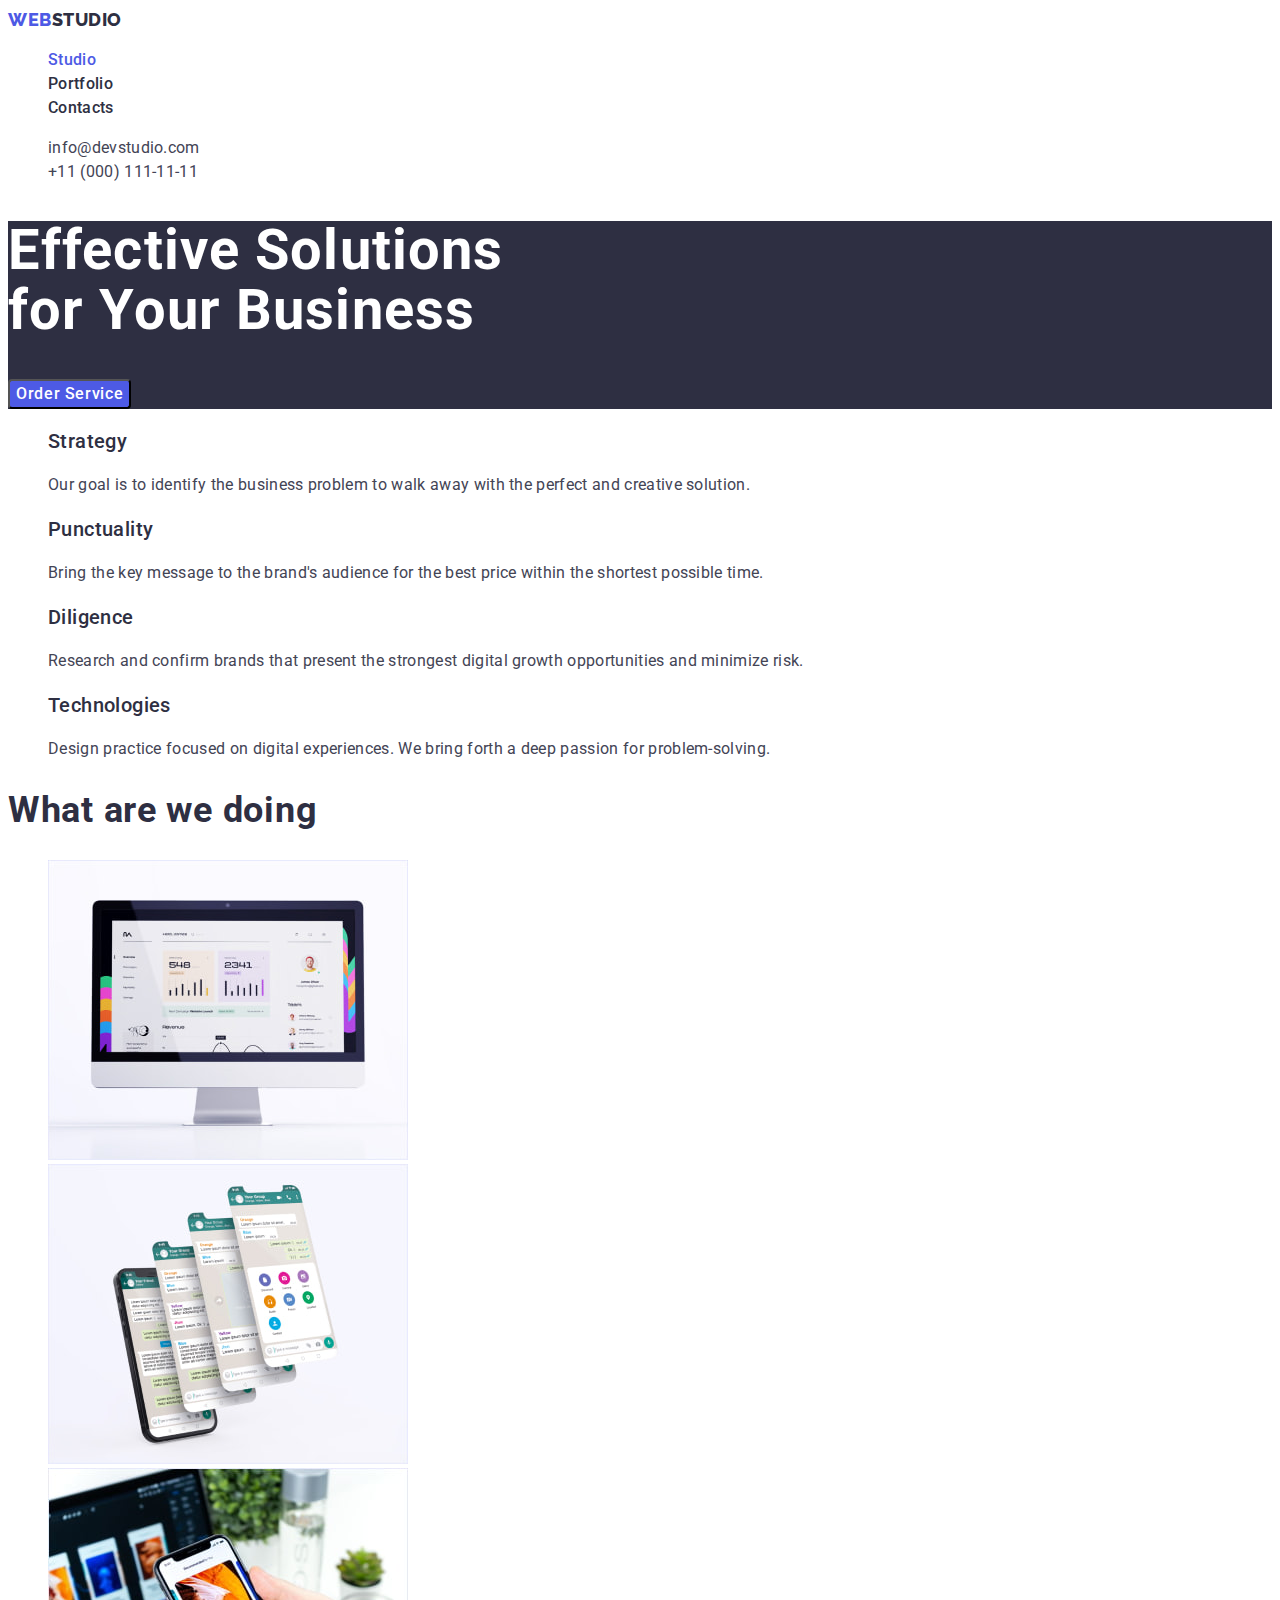
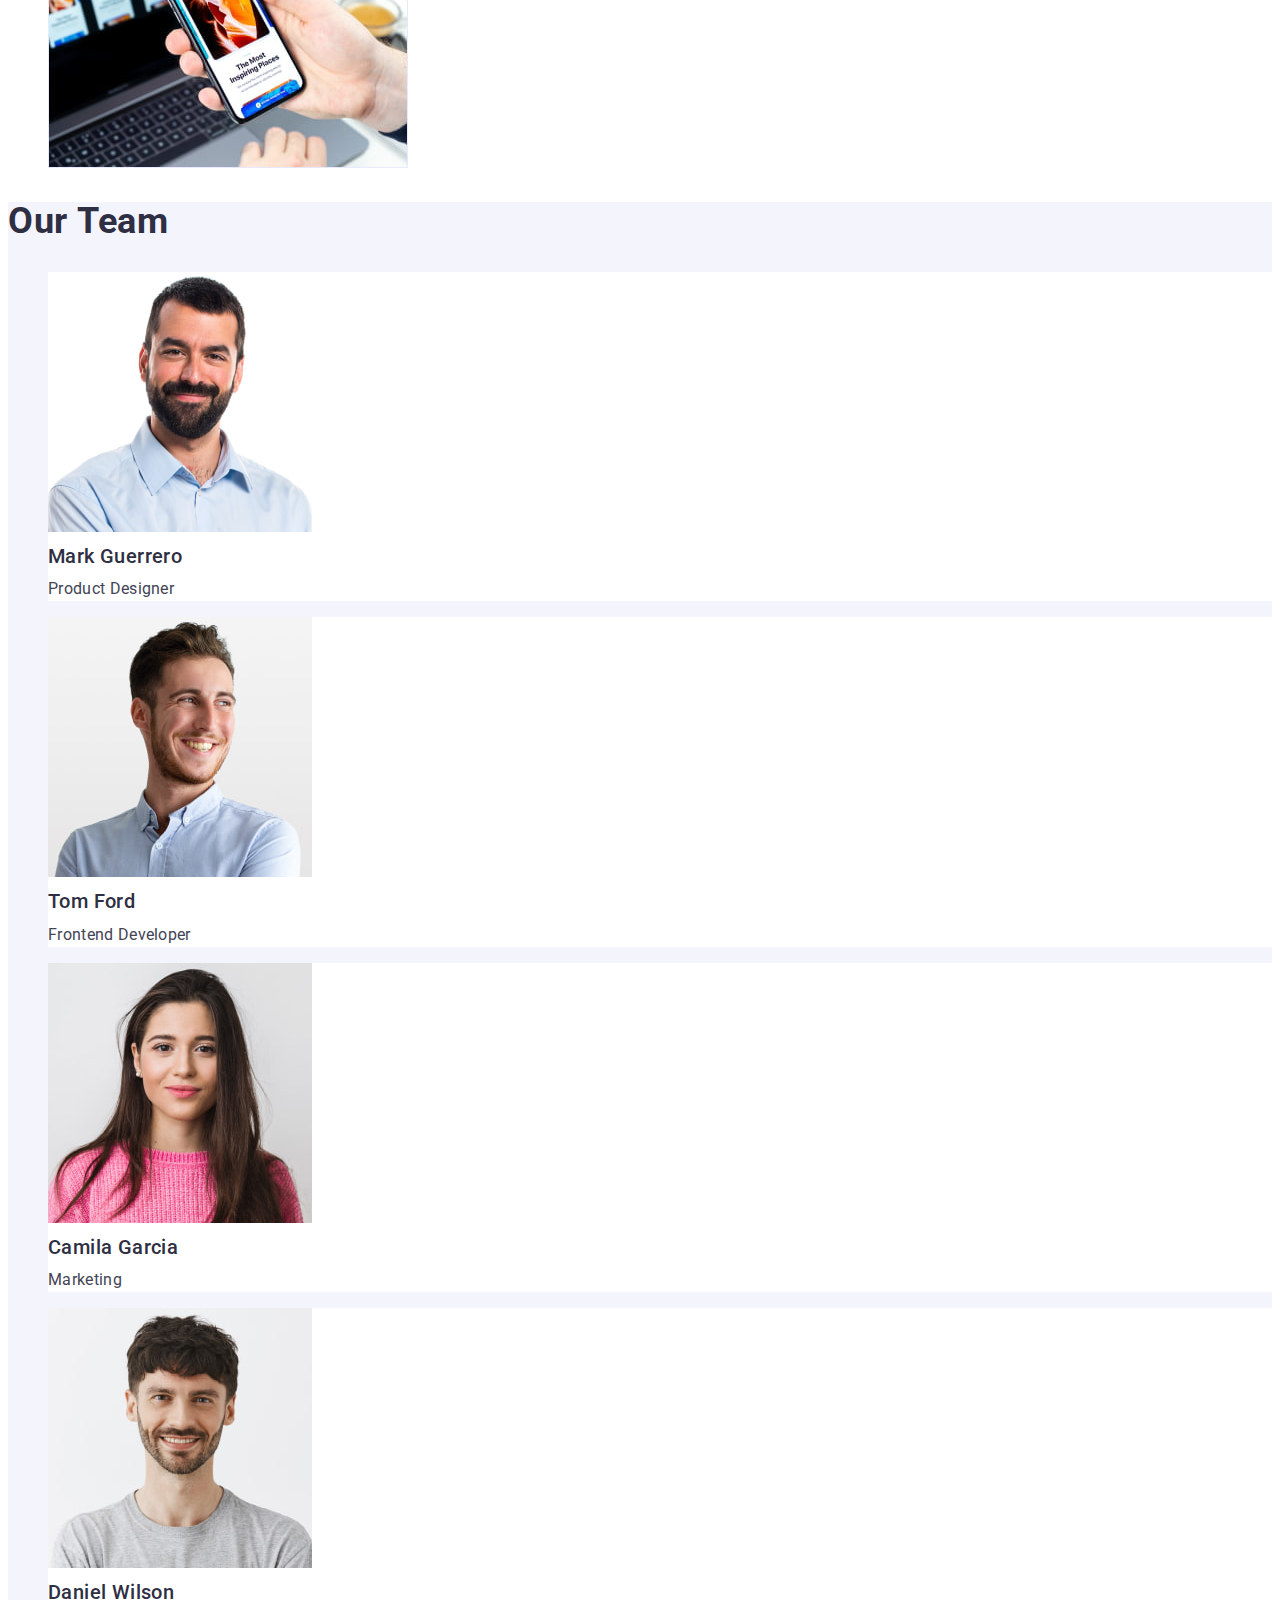
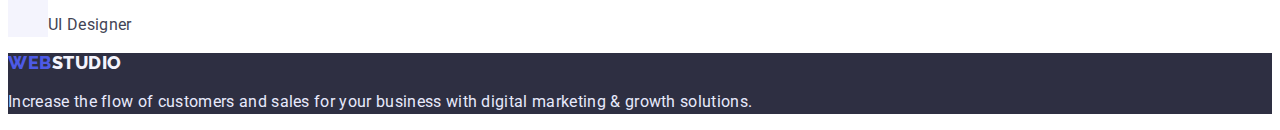
==== commit 6f37c7b9: "-" ====
--- a/index.html
+++ b/index.html
@@ -14,7 +14,7 @@
         <nav class="header-navigation">
             <a href="/" class="header-logo link"> <span class="web-logo">Web</span>Studio</a>
             <ul class="header-site-list list">
-                <li class="header-item"><a href="./index.html" class="header-link link">Studio</a></li>
+                <li class="header-item"><a href="./index.html" class="header-link link current">Studio</a></li>
                 <li class="header-item"><a href="./portfolio.html" class="header-link link">Portfolio</a></li>
                 <li class="header-item"><a href="" class="header-link link">Contacts</a></li>
             </ul> 
--- a/css/styles.css
+++ b/css/styles.css
@@ -7,12 +7,13 @@
 
 :root {--main-text-color: #434455;
     --second-text-color: #2E2F42;
-    --hover-color: #4D5AE5;
+    --accent-color: #4D5AE5;
     --main-white-color: #ffffff;
     --second-cloud-color:  #F4F4FD;
-    --main-button-color: #4D5AE5;
-    --bcg-button-color: #F4F4FD;
+    --corn-color: #E7E9FC;
+    --hover-bgc: #404BBF;
     --typical-line-height: 1.5;
+    --typical-letter-spacing: 0.02em;
 }
 
 .list {list-style: none;}
@@ -45,35 +46,37 @@
 letter-spacing: 0.03em;
 text-transform: uppercase;}
 
-.web-logo {color: var(--hover-color)}
+.web-logo {color: var(--accent-color)}
 
 .header-logo:hover,
 .header-logo:focus,
-.header-logo:active {color: var(--hover-color)}
+.header-logo:active {color: var(--accent-color)}
 
 /* Навігація */
 
 .header-link {font-weight: 500;
     font-size: 16px;
     line-height: var(--typical-line-height);
-    letter-spacing: 0.02em;
-    color: #2E2F42;}
+    letter-spacing: var(--typical-letter-spacing);
+    color: var(--second-text-color)}
 
 .header-link:hover,
 .header-link:focus,
-.header-link:active { color: var(--hover-color)}
+.header-link:active { color: var(--accent-color)}
+
+.current {color: var(--accent-color)}
 
 /* Контакти */
 
 .header-adress-link {font-style: normal;
 font-size: 16px;
 line-height: var(--typical-line-height);
-letter-spacing: 0.02em;
+letter-spacing: var(--typical-letter-spacing);
 color: var(--main-text-color);}
 
 .header-adress-link:hover,
 .header-adress-link:focus,
-.header-adress-link:active {color: var(--hover-color)}
+.header-adress-link:active {color: var(--accent-color)}
 
 /* .header-nav-list {}
 .header-mail {}
@@ -85,8 +88,8 @@
 
 .hero-title {font-size: 56px;
 line-height: 1.07;
-letter-spacing: 0.02em;
-color: #FFFFFF;}
+letter-spacing: var(--typical-letter-spacing);
+color: var(--main-white-color)}
 
    /* Кнопка замовлення */
 
@@ -95,13 +98,14 @@
     font-size: 16px;
     line-height: var(--typical-line-height);
     letter-spacing: 0.04em;
-    color: #FFFFFF;
-    background-color: var(--main-button-color);
-    cursor: pointer;}
+    color: var(--main-white-color);
+    background-color: var(--accent-color);
+    cursor: pointer;
+    border-radius: 4px;}
 
 .hero-button:hover,
 .hero-button:focus,
-.hero-button:active{color: #F4F4FD;}
+.hero-button:active{color:var(--second-cloud-color)}
 
 /* Переваги */
 
@@ -112,12 +116,12 @@
 .features-title {font-weight: 500;
     font-size: 20px;
     line-height: 1.2;
-    letter-spacing: 0.02em;
-    color: #2E2F42;}
+    letter-spacing: var(--typical-letter-spacing);
+    color: var(--second-text-color)}
 
 .features-paragraph {font-size: 16px;
     line-height: var(--typical-line-height);
-    letter-spacing: 0.02em;}
+    letter-spacing: var(--typical-letter-spacing);}
 
 /* Що ми робимо */
 
@@ -125,7 +129,7 @@
 
 .work-title, .team-title {font-size: 36px;
     line-height: 1.11;
-    letter-spacing: 0.02em;
+    letter-spacing: var(--typical-letter-spacing);
     color: var(--second-text-color);}
     
     /* .work-list {
@@ -140,12 +144,12 @@
 .team-name, .examples-title {font-weight: 500;
     font-size: 20px;
     line-height: 1.2px;
-    letter-spacing: 0.02em;
+    letter-spacing: var(--typical-letter-spacing);
     color:var(--second-text-color);}
 
 .team-subtitle, .subtitle {font-size: 16px;
 line-height: var(--typical-line-height);
-letter-spacing: 0.02em;}
+letter-spacing: var(--typical-letter-spacing);}
 
 /* .team-list {} */
 
@@ -155,7 +159,7 @@
 
 .footer {background: var(--second-text-color);}
 
-.footer-logo {color: #F4F4FD;
+.footer-logo {color:var(--second-cloud-color);
     font-family: 'Raleway', sans-serif;
     font-weight: 800;
     font-size: 18px;
@@ -165,49 +169,37 @@
 
 .footer-logo:hover,
 .footer-logo:focus,
-.footer-logo:active {color: #4D5AE5}
+.footer-logo:active {color: var(--accent-color)}
 
 .footer-text {font-size: 16px;
     line-height: var(--typical-line-height);
-    letter-spacing: 0.02em;
-    color: #E7E9FC;}
+    letter-spacing: var(--typical-letter-spacing);
+    color: var(--corn-color)}
 
 /* Послуги */
-
-.services-button.all {font-family: inherit;
-    font-weight: 500;
-    font-size: 16px;
-    line-height: var(--typical-line-height);
-    letter-spacing: 0.04em;
-    background-color: #404BBF;
-    color: #FFFFFF;
-    cursor: pointer;}
     
     .services-button {font-family: inherit;
     font-weight: 500;
     font-size: 16px;
     line-height: var(--typical-line-height);
     letter-spacing: 0.04em;
-    color: var(--main-button-color);
-    background-color: #F4F4FD;
-    cursor: pointer;}
+    color: var(--accent-color);
+    background-color: var(--second-cloud-color);
+    cursor: pointer;
+    border-radius: 4px;}
+
+    
 
 .services-button:hover, 
 .services-button:focus,
-.services-button:active { color: #404BBF;}
-
-.services-button.all:hover, 
-.services-button.all:focus,
-.services-button.all:active { color: var(--bcg-button-color);}
-
-
-
-
-
-
-
-
-
-
-
-
+.services-button:active { color: var(--main-white-color);
+    background-color: var(--hover-bgc)}
+
+
+
+
+
+
+
+
+
